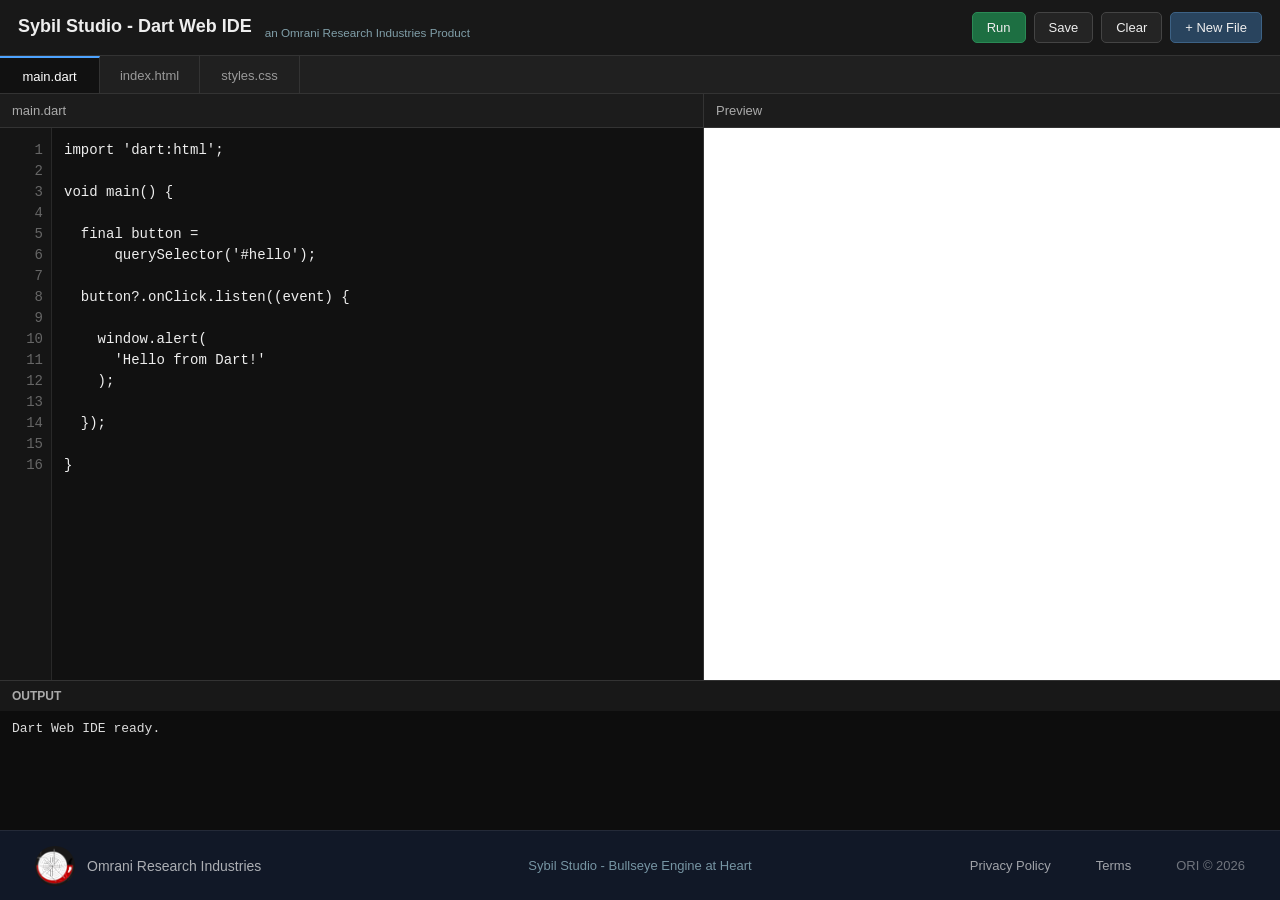
==== editor/index.html @ c6e878c1 "Initial deployment" ====
<!DOCTYPE html>

<html lang="en">

<head>

<meta charset="UTF-8">

<meta
name="viewport"
content="width=device-width, initial-scale=1.0"

>

<title>Sybil Studio - Dart Web IDE</title>

<link
    rel="stylesheet"
    href="editorstyles.css"
>

<link
    rel="icon"
    type="image/png"
    href="Sybil Studio.png"
>

</head>

<body>

<div id="app">

<!-- ======================================================
     HEADER
======================================================= -->

<header id="header">

<div id="title">


Sybil Studio - Dart Web IDE

<sub
    style="
        font-size: 0.65em;
        font-weight: normal;
        color: LightBlue;
        opacity: 0.7;
        margin-left: 8px;
        vertical-align: sub;
    "
>
    an Omrani Research Industries Product
</sub>


</div>

<div id="toolbar">


<button id="run">
    Run
</button>

<button id="save">
    Save
</button>

<button id="clear">
    Clear
</button>

<button id="new-file">
    + New File
</button>


</div>

</header>

<!-- ======================================================
     FILE TABS
======================================================= -->

<div id="tabs"></div>

<!-- ======================================================
     MAIN
======================================================= -->

<main id="main">

<!-- ==================================================
     EDITOR
=================================================== -->

<section id="editor-panel">


<div class="panel-title">

    <span id="current-file">
        main.dart
    </span>

</div>


<div id="editor-area">

    <div id="line-numbers"></div>


    <textarea
        id="editor"
        spellcheck="false"
        autocomplete="off"
        autocorrect="off"
        autocapitalize="off"
    ></textarea>

</div>


</section>

<!-- ==================================================
     PREVIEW
=================================================== -->

<section id="preview-panel">


<div class="panel-title">
    Preview
</div>


<iframe
    id="preview"
    title="Dart Web Preview"
    sandbox="allow-scripts allow-modals"
></iframe>


</section>

</main>

<!-- ======================================================
     OUTPUT
======================================================= -->

<section id="output-panel">

<div id="output-title">
    OUTPUT
</div>

<pre id="output"></pre>

</section>

<!-- ======================================================
     FOOTER
======================================================= -->

<footer
    id="site-footer"
    style="
        width: 100%;
        height: 70px;
        display: flex;
        flex-direction: row;
        align-items: center;
        box-sizing: border-box;
        padding: 0 35px;
        background: #111827;
        border-top: 1px solid rgba(255, 255, 255, 0.08);
        flex-shrink: 0;
        font-family: Arial, sans-serif;
        flex-wrap: nowrap;
        overflow: hidden;
    "
>

<!-- ==================================================
     FOOTER BRAND
=================================================== -->

<div
    id="footer-brand"
    style="
        display: flex;
        flex-direction: row;
        align-items: center;
        flex-shrink: 0;
    "
>


<img
    id="footer-logo"
    src="../footerlogo.png"
    alt="Omrani Research Industries"
    style="
        display: block;
        width: 40px;
        height: 40px;
        min-width: 40px;
        min-height: 40px;
        max-width: 40px;
        max-height: 40px;
        object-fit: cover;
        border-radius: 50%;
        margin: 0 12px 0 0;
    "
>

<span
    id="footer-name"
    style="
        display: block;
        color: white;
        font-size: 14px;
        opacity: 0.65;
        white-space: nowrap;
    "
>
    Omrani Research Industries
</span>


</div>

<!-- ==================================================
     CENTER TAGLINE
=================================================== -->

<div
    id="footer-tagline"
    style="
        position: absolute;
        left: 50%;
        transform: translateX(-50%);
        color: LightBlue;
        font-size: 13px;
        font-weight: normal;
        opacity: 0.65;
        white-space: nowrap;
        text-align: center;
        pointer-events: none;
    "
>
    Sybil Studio - Bullseye Engine at Heart
</div>

<!-- ==================================================
     FOOTER LINKS
=================================================== -->

<div
    id="footer-links"
    style="
        display: flex;
        flex-direction: row;
        align-items: center;
        gap: 45px;
        margin-left: auto;
        margin-right: 45px;
        flex-shrink: 0;
    "
>


<a
    href="privacy.html"
    target="_blank"
    rel="noopener noreferrer"
    style="
        display: inline-block;
        color: white;
        font-size: 13px;
        text-decoration: none;
        opacity: 0.60;
        white-space: nowrap;
    "
>
    Privacy Policy
</a>


<a
    href="terms.html"
    target="_blank"
    rel="noopener noreferrer"
    style="
        display: inline-block;
        color: white;
        font-size: 13px;
        text-decoration: none;
        opacity: 0.60;
        white-space: nowrap;
    "
>
    Terms
</a>


</div>

<!-- ==================================================
     COPYRIGHT
=================================================== -->

<div
    id="footer-copyright"
    style="
        display: block;
        color: white;
        font-size: 13px;
        opacity: 0.40;
        white-space: nowrap;
        flex-shrink: 0;
    "
>
    ORI © 2026
</div>

</footer>

</div>

<script
    src="editor.js"
    defer
></script>

</body>

</html>
---- editor/editorstyles.css ----
* {
    box-sizing: border-box;
}


html,
body {
    margin: 0;

    width: 100%;
    height: 100%;

    overflow: hidden;

    font-family:
        Arial,
        sans-serif;
}


body {
    background: #111;

    color: #eee;
}


/* ============================================================
   APPLICATION
============================================================ */

#app {
    width: 100%;
    height: 100vh;

    display: flex;

    flex-direction: column;
}


/* ============================================================
   HEADER
============================================================ */

#header {
    height: 56px;

    flex-shrink: 0;

    display: flex;

    align-items: center;

    justify-content: space-between;

    padding: 0 18px;

    background: #181818;

    border-bottom: 1px solid #333;
}


#title {
    font-size: 18px;

    font-weight: bold;
}



#toolbar {
    display: flex;

    gap: 8px;
}


/* ============================================================
   BUTTONS
============================================================ */

button {
    border: 1px solid #444;

    background: #242424;

    color: #eee;

    padding: 7px 14px;

    border-radius: 5px;

    cursor: pointer;

    font-family:
        Arial,
        sans-serif;

    font-size: 13px;
}


button:hover {
    background: #333;
}


button:active {
    transform: translateY(1px);
}


/* ============================================================
   RUN BUTTON
============================================================ */

#run {
    background: #1d6f42;

    border-color: #2a8a55;
}


#run:hover {
    background: #258b52;
}


/* ============================================================
   NEW FILE BUTTON
============================================================ */

#new-file {
    background: #29445e;

    border-color: #3d6285;
}


#new-file:hover {
    background: #345675;
}


/* ============================================================
   FILE TABS
============================================================ */

#tabs {
    height: 38px;

    flex-shrink: 0;

    display: flex;

    align-items: stretch;

    background: #202020;

    border-bottom: 1px solid #333;

    overflow-x: auto;

    overflow-y: hidden;
}


#tabs::-webkit-scrollbar {
    height: 5px;
}


#tabs::-webkit-scrollbar-thumb {
    background: #444;
}


.tab {
    height: 38px;

    min-width: 100px;

    border: none;

    border-right: 1px solid #333;

    border-radius: 0;

    padding: 0 18px;

    background: #202020;

    color: #999;

    white-space: nowrap;

    flex-shrink: 0;
}


.tab:hover {
    background: #292929;

    color: #ddd;
}


.tab.active {
    background: #111;

    color: white;

    border-top: 2px solid #4da3ff;
}


/* ============================================================
   MAIN
============================================================ */

#main {
    flex: 1;

    min-height: 0;

    display: flex;
}


/* ============================================================
   EDITOR PANEL
============================================================ */

#editor-panel {
    width: 55%;

    min-width: 300px;

    display: flex;

    flex-direction: column;

    border-right: 1px solid #333;
}


.panel-title {
    height: 34px;

    flex-shrink: 0;

    display: flex;

    align-items: center;

    padding: 0 12px;

    background: #1c1c1c;

    border-bottom: 1px solid #333;

    color: #aaa;

    font-size: 13px;
}


/* ============================================================
   EDITOR AREA
============================================================ */

#editor-area {
    flex: 1;

    min-height: 0;

    display: flex;

    background: #111;

    overflow: hidden;
}


/* ============================================================
   LINE NUMBERS
============================================================ */

#line-numbers {
    width: 52px;

    flex-shrink: 0;

    padding: 12px 8px;

    overflow: hidden;

    text-align: right;

    user-select: none;

    color: #666;

    background: #151515;

    border-right: 1px solid #292929;

    font-family:
        Consolas,
        "Courier New",
        monospace;

    font-size: 14px;

    line-height: 21px;

    white-space: pre;
}


/* ============================================================
   TEXT EDITOR
============================================================ */

#editor {
    flex: 1;

    width: 100%;
    height: 100%;

    resize: none;

    border: none;

    outline: none;

    padding: 12px;

    background: #111;

    color: #eee;

    font-family:
        Consolas,
        "Courier New",
        monospace;

    font-size: 14px;

    line-height: 21px;

    tab-size: 4;

    white-space: pre;

    overflow: auto;
}


#editor::selection {
    background: #264f78;
}


/* ============================================================
   PREVIEW
============================================================ */

#preview-panel {
    flex: 1;

    min-width: 300px;

    display: flex;

    flex-direction: column;
}


#preview {
    flex: 1;

    width: 100%;
    height: 100%;

    border: none;

    background: white;
}


/* ============================================================
   OUTPUT
============================================================ */

#output-panel {
    height: 150px;

    flex-shrink: 0;

    display: flex;

    flex-direction: column;

    background: #0d0d0d;

    border-top: 1px solid #333;
}


#output-title {
    height: 30px;

    flex-shrink: 0;

    display: flex;

    align-items: center;

    padding: 0 12px;

    background: #181818;

    color: #aaa;

    font-size: 12px;

    font-weight: bold;
}


#output {
    flex: 1;

    margin: 0;

    padding: 10px 12px;

    overflow: auto;

    color: #ddd;

    font-family:
        Consolas,
        "Courier New",
        monospace;

    font-size: 13px;

    white-space: pre-wrap;
}


/* ============================================================
   MOBILE
============================================================ */

@media (max-width: 800px) {

    #main {
        flex-direction: column;
    }


    #editor-panel {
        width: 100%;

        height: 55%;

        border-right: none;

        border-bottom: 1px solid #333;
    }


    #preview-panel {
        width: 100%;

        height: 45%;
    }


    #output-panel {
        height: 120px;
    }


    #title {
        font-size: 15px;
    }


    #toolbar {
        gap: 4px;
    }


    #toolbar button {
        padding: 6px 9px;
    }


    .tab {
        min-width: 90px;

        padding: 0 12px;
    }

}
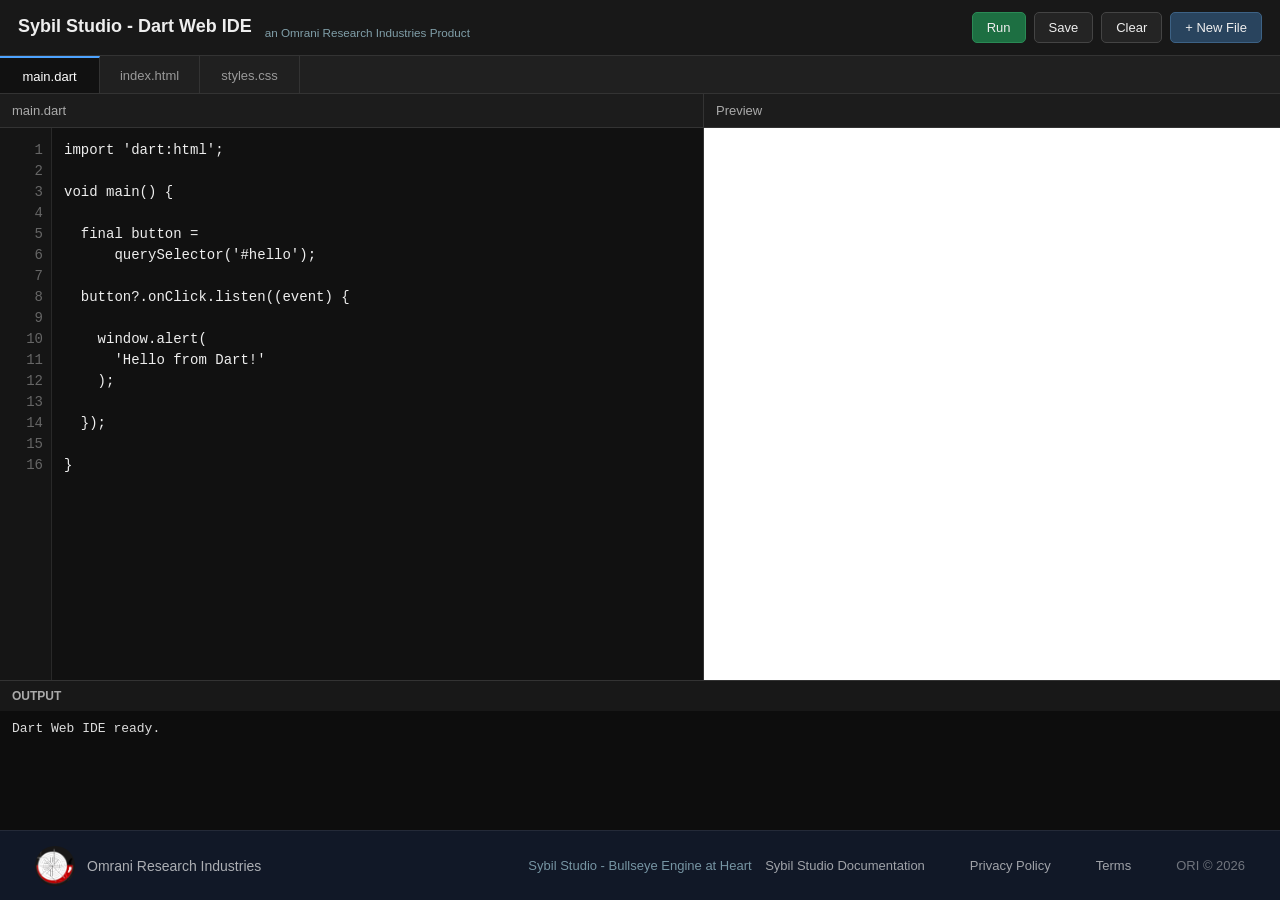
==== commit c65a6e20: "Update website" ====
--- a/editor/index.html
+++ b/editor/index.html
@@ -1,345 +1,552 @@
+
 <!DOCTYPE html>
-
 <html lang="en">
 
 <head>
 
-<meta charset="UTF-8">
-
-<meta
-name="viewport"
-content="width=device-width, initial-scale=1.0"
-
->
-
-<title>Sybil Studio - Dart Web IDE</title>
-
-<link
-    rel="stylesheet"
-    href="editorstyles.css"
->
-
-<link
-    rel="icon"
-    type="image/png"
-    href="Sybil Studio.png"
->
+    <meta charset="UTF-8">
+
+    <meta
+        name="viewport"
+        content="width=device-width, initial-scale=1.0"
+    >
+
+    <!-- ========================= -->
+    <!-- SEO -->
+    <!-- ========================= -->
+
+    <title>
+        Sybil Studio - Dart Web IDE | Omrani Research Industries
+    </title>
+
+    <meta
+        name="description"
+        content="Sybil Studio is a Dart Web IDE by Omrani Research Industries for writing, running, saving and previewing Dart web applications directly in the browser."
+    >
+
+    <meta
+        name="author"
+        content="Mohammad Reza Omrani"
+    >
+
+    <meta
+        name="robots"
+        content="index, follow"
+    >
+
+    <meta
+        name="keywords"
+        content="
+        Sybil Studio,
+        Sybil Studio Dart Web IDE,
+        Dart Web IDE,
+        Dart IDE,
+        Dart web development,
+        Dart programming,
+        Dart developer,
+        Dart development,
+        web IDE,
+        online Dart IDE,
+        browser Dart IDE,
+        Dart web applications,
+        Dart programming tools,
+        Bullseye Dart Engine,
+        Bullseye Engine,
+        Omrani Research Industries,
+        ORI,
+        Khwarizmi Solution,
+        Mohammad Reza Omrani,
+        Leonardo Khwarizmi,
+        software development,
+        web development,
+        developer tools
+        "
+    >
+
+    <!-- Canonical URL -->
+
+    <link
+        rel="canonical"
+        href="https://sybilstudio.dev/editor/"
+    >
+
+    <!-- Favicon -->
+
+    <link
+        rel="icon"
+        type="image/png"
+        href="Sybil Studio.png"
+    >
+
+    <!-- ========================= -->
+    <!-- Open Graph -->
+    <!-- ========================= -->
+
+    <meta
+        property="og:type"
+        content="website"
+    >
+
+    <meta
+        property="og:title"
+        content="Sybil Studio - Dart Web IDE"
+    >
+
+    <meta
+        property="og:description"
+        content="Write, run, save and preview Dart web applications with Sybil Studio, a Dart Web IDE by Omrani Research Industries."
+    >
+
+    <meta
+        property="og:url"
+        content="https://sybilstudio.dev/editor/"
+    >
+
+    <meta
+        property="og:site_name"
+        content="Sybil Studio"
+    >
+
+    <meta
+        property="og:image"
+        content="https://sybilstudio.dev/Sybil%20Studio.png"
+    >
+
+    <!-- ========================= -->
+    <!-- X / Twitter -->
+    <!-- ========================= -->
+
+    <meta
+        name="twitter:card"
+        content="summary_large_image"
+    >
+
+    <meta
+        name="twitter:title"
+        content="Sybil Studio - Dart Web IDE"
+    >
+
+    <meta
+        name="twitter:description"
+        content="A browser-based Dart Web IDE by Omrani Research Industries for developing and previewing Dart web applications."
+    >
+
+    <meta
+        name="twitter:image"
+        content="https://sybilstudio.dev/Sybil%20Studio.png"
+    >
+
+    <!-- ========================= -->
+    <!-- Application -->
+    <!-- ========================= -->
+
+    <meta
+        name="application-name"
+        content="Sybil Studio"
+    >
+
+    <meta
+        name="theme-color"
+        content="#111827"
+    >
+
+    <!-- ========================= -->
+    <!-- Styles -->
+    <!-- ========================= -->
+
+    <link
+        rel="stylesheet"
+        href="editorstyles.css"
+    >
+
+    <!-- ========================= -->
+    <!-- Structured Data -->
+    <!-- ========================= -->
+
+    <script type="application/ld+json">
+    {
+        "@context": "https://schema.org",
+        "@type": "SoftwareApplication",
+
+        "name": "Sybil Studio",
+
+        "alternateName":
+            "Sybil Studio - Dart Web IDE",
+
+        "applicationCategory":
+            "DeveloperApplication",
+
+        "operatingSystem":
+            "Web",
+
+        "description":
+            "Sybil Studio is a browser-based Dart Web IDE for writing, running, saving and previewing Dart web applications.",
+
+        "url":
+            "https://sybilstudio.dev/editor/",
+
+        "image":
+            "https://sybilstudio.dev/Sybil%20Studio.png",
+
+        "author": {
+            "@type": "Person",
+            "name": "Mohammad Reza Omrani"
+        },
+
+        "creator": {
+            "@type": "Organization",
+            "name": "Omrani Research Industries"
+        },
+
+        "publisher": {
+            "@type": "Organization",
+            "name": "Omrani Research Industries"
+        },
+
+        "keywords": [
+            "Sybil Studio",
+            "Dart Web IDE",
+            "Dart",
+            "Dart web development",
+            "Dart programming",
+            "Bullseye Dart Engine",
+            "Omrani Research Industries",
+            "Khwarizmi Solution"
+        ]
+    }
+    </script>
 
 </head>
 
+
 <body>
 
 <div id="app">
 
-<!-- ======================================================
-     HEADER
-======================================================= -->
-
-<header id="header">
-
-<div id="title">
-
-
-Sybil Studio - Dart Web IDE
-
-<sub
-    style="
-        font-size: 0.65em;
-        font-weight: normal;
-        color: LightBlue;
-        opacity: 0.7;
-        margin-left: 8px;
-        vertical-align: sub;
-    "
->
-    an Omrani Research Industries Product
-</sub>
+
+    <!-- ========================= -->
+    <!-- HEADER -->
+    <!-- ========================= -->
+
+    <header id="header">
+
+        <div id="title">
+
+            Sybil Studio - Dart Web IDE
+
+            <sub
+                style="
+                    font-size: 0.65em;
+                    font-weight: normal;
+                    color: LightBlue;
+                    opacity: 0.7;
+                    margin-left: 8px;
+                    vertical-align: sub;
+                "
+            >
+                an Omrani Research Industries Product
+            </sub>
+
+        </div>
+
+
+        <div id="toolbar">
+
+            <button id="run">
+                Run
+            </button>
+
+            <button id="save">
+                Save
+            </button>
+
+            <button id="clear">
+                Clear
+            </button>
+
+            <button id="new-file">
+                + New File
+            </button>
+
+        </div>
+
+    </header>
+
+
+    <!-- ========================= -->
+    <!-- FILE TABS -->
+    <!-- ========================= -->
+
+    <div id="tabs"></div>
+
+
+    <!-- ========================= -->
+    <!-- MAIN EDITOR -->
+    <!-- ========================= -->
+
+    <main id="main">
+
+
+        <!-- EDITOR -->
+
+        <section id="editor-panel">
+
+            <div class="panel-title">
+
+                <span id="current-file">
+                    main.dart
+                </span>
+
+            </div>
+
+
+            <div id="editor-area">
+
+                <div id="line-numbers"></div>
+
+
+                <textarea
+                    id="editor"
+                    spellcheck="false"
+                    autocomplete="off"
+                    autocorrect="off"
+                    autocapitalize="off"
+                ></textarea>
+
+            </div>
+
+        </section>
+
+
+        <!-- PREVIEW -->
+
+        <section id="preview-panel">
+
+            <div class="panel-title">
+                Preview
+            </div>
+
+
+            <iframe
+                id="preview"
+                title="Dart Web Preview"
+                sandbox="allow-scripts allow-modals"
+            ></iframe>
+
+        </section>
+
+
+    </main>
+
+
+    <!-- ========================= -->
+    <!-- OUTPUT -->
+    <!-- ========================= -->
+
+    <section id="output-panel">
+
+        <div id="output-title">
+            OUTPUT
+        </div>
+
+        <pre id="output"></pre>
+
+    </section>
+
+
+    <!-- ========================= -->
+    <!-- FOOTER -->
+    <!-- ========================= -->
+
+    <footer
+        id="site-footer"
+        style="
+            width: 100%;
+            height: 70px;
+            display: flex;
+            flex-direction: row;
+            align-items: center;
+            box-sizing: border-box;
+            padding: 0 35px;
+            background: #111827;
+            border-top: 1px solid rgba(255, 255, 255, 0.08);
+            flex-shrink: 0;
+            font-family: Arial, sans-serif;
+            flex-wrap: nowrap;
+            overflow: hidden;
+        "
+    >
+
+
+        <!-- FOOTER BRAND -->
+
+        <div
+            id="footer-brand"
+            style="
+                display: flex;
+                flex-direction: row;
+                align-items: center;
+                flex-shrink: 0;
+            "
+        >
+
+            <img
+                id="footer-logo"
+                src="../footerlogo.png"
+                alt="Omrani Research Industries"
+                style="
+                    display: block;
+                    width: 40px;
+                    height: 40px;
+                    min-width: 40px;
+                    min-height: 40px;
+                    max-width: 40px;
+                    max-height: 40px;
+                    object-fit: cover;
+                    border-radius: 50%;
+                    margin: 0 12px 0 0;
+                "
+            >
+
+
+            <span
+                id="footer-name"
+                style="
+                    display: block;
+                    color: white;
+                    font-size: 14px;
+                    opacity: 0.65;
+                    white-space: nowrap;
+                "
+            >
+                Omrani Research Industries
+            </span>
+
+        </div>
+
+
+        <!-- FOOTER TAGLINE -->
+
+        <div
+            id="footer-tagline"
+            style="
+                position: absolute;
+                left: 50%;
+                transform: translateX(-50%);
+                color: LightBlue;
+                font-size: 13px;
+                font-weight: normal;
+                opacity: 0.65;
+                white-space: nowrap;
+                text-align: center;
+                pointer-events: none;
+            "
+        >
+            Sybil Studio - Bullseye Engine at Heart
+        </div>
+
+
+        <!-- FOOTER LINKS -->
+
+        <div
+            id="footer-links"
+            style="
+                display: flex;
+                flex-direction: row;
+                align-items: center;
+                gap: 45px;
+                margin-left: auto;
+                margin-right: 45px;
+                flex-shrink: 0;
+            "
+        >
+
+            <a
+        href="SybilStudioDocs.html"
+        target="_blank"
+        rel="noopener noreferrer"
+        style="
+            display: inline-block;
+            color: white;
+            font-size: 13px;
+            text-decoration: none;
+            opacity: 0.60;
+            white-space: nowrap;
+        "
+    >
+        Sybil Studio Documentation
+    </a>
+
+            <a
+                href="privacy.html"
+                target="_blank"
+                rel="noopener noreferrer"
+                style="
+                    display: inline-block;
+                    color: white;
+                    font-size: 13px;
+                    text-decoration: none;
+                    opacity: 0.60;
+                    white-space: nowrap;
+                "
+            >
+                Privacy Policy
+            </a>
+
+
+            <a
+                href="terms.html"
+                target="_blank"
+                rel="noopener noreferrer"
+                style="
+                    display: inline-block;
+                    color: white;
+                    font-size: 13px;
+                    text-decoration: none;
+                    opacity: 0.60;
+                    white-space: nowrap;
+                "
+            >
+                Terms
+            </a>
+
+
+        </div>
+
+
+        <!-- COPYRIGHT -->
+
+        <div
+            id="footer-copyright"
+            style="
+                display: block;
+                color: white;
+                font-size: 13px;
+                opacity: 0.40;
+                white-space: nowrap;
+                flex-shrink: 0;
+            "
+        >
+            ORI © 2026
+        </div>
+
+
+    </footer>
 
 
 </div>
 
-<div id="toolbar">
-
-
-<button id="run">
-    Run
-</button>
-
-<button id="save">
-    Save
-</button>
-
-<button id="clear">
-    Clear
-</button>
-
-<button id="new-file">
-    + New File
-</button>
-
-
-</div>
-
-</header>
-
-<!-- ======================================================
-     FILE TABS
-======================================================= -->
-
-<div id="tabs"></div>
-
-<!-- ======================================================
-     MAIN
-======================================================= -->
-
-<main id="main">
-
-<!-- ==================================================
-     EDITOR
-=================================================== -->
-
-<section id="editor-panel">
-
-
-<div class="panel-title">
-
-    <span id="current-file">
-        main.dart
-    </span>
-
-</div>
-
-
-<div id="editor-area">
-
-    <div id="line-numbers"></div>
-
-
-    <textarea
-        id="editor"
-        spellcheck="false"
-        autocomplete="off"
-        autocorrect="off"
-        autocapitalize="off"
-    ></textarea>
-
-</div>
-
-
-</section>
-
-<!-- ==================================================
-     PREVIEW
-=================================================== -->
-
-<section id="preview-panel">
-
-
-<div class="panel-title">
-    Preview
-</div>
-
-
-<iframe
-    id="preview"
-    title="Dart Web Preview"
-    sandbox="allow-scripts allow-modals"
-></iframe>
-
-
-</section>
-
-</main>
-
-<!-- ======================================================
-     OUTPUT
-======================================================= -->
-
-<section id="output-panel">
-
-<div id="output-title">
-    OUTPUT
-</div>
-
-<pre id="output"></pre>
-
-</section>
-
-<!-- ======================================================
-     FOOTER
-======================================================= -->
-
-<footer
-    id="site-footer"
-    style="
-        width: 100%;
-        height: 70px;
-        display: flex;
-        flex-direction: row;
-        align-items: center;
-        box-sizing: border-box;
-        padding: 0 35px;
-        background: #111827;
-        border-top: 1px solid rgba(255, 255, 255, 0.08);
-        flex-shrink: 0;
-        font-family: Arial, sans-serif;
-        flex-wrap: nowrap;
-        overflow: hidden;
-    "
->
-
-<!-- ==================================================
-     FOOTER BRAND
-=================================================== -->
-
-<div
-    id="footer-brand"
-    style="
-        display: flex;
-        flex-direction: row;
-        align-items: center;
-        flex-shrink: 0;
-    "
->
-
-
-<img
-    id="footer-logo"
-    src="../footerlogo.png"
-    alt="Omrani Research Industries"
-    style="
-        display: block;
-        width: 40px;
-        height: 40px;
-        min-width: 40px;
-        min-height: 40px;
-        max-width: 40px;
-        max-height: 40px;
-        object-fit: cover;
-        border-radius: 50%;
-        margin: 0 12px 0 0;
-    "
->
-
-<span
-    id="footer-name"
-    style="
-        display: block;
-        color: white;
-        font-size: 14px;
-        opacity: 0.65;
-        white-space: nowrap;
-    "
->
-    Omrani Research Industries
-</span>
-
-
-</div>
-
-<!-- ==================================================
-     CENTER TAGLINE
-=================================================== -->
-
-<div
-    id="footer-tagline"
-    style="
-        position: absolute;
-        left: 50%;
-        transform: translateX(-50%);
-        color: LightBlue;
-        font-size: 13px;
-        font-weight: normal;
-        opacity: 0.65;
-        white-space: nowrap;
-        text-align: center;
-        pointer-events: none;
-    "
->
-    Sybil Studio - Bullseye Engine at Heart
-</div>
-
-<!-- ==================================================
-     FOOTER LINKS
-=================================================== -->
-
-<div
-    id="footer-links"
-    style="
-        display: flex;
-        flex-direction: row;
-        align-items: center;
-        gap: 45px;
-        margin-left: auto;
-        margin-right: 45px;
-        flex-shrink: 0;
-    "
->
-
-
-<a
-    href="privacy.html"
-    target="_blank"
-    rel="noopener noreferrer"
-    style="
-        display: inline-block;
-        color: white;
-        font-size: 13px;
-        text-decoration: none;
-        opacity: 0.60;
-        white-space: nowrap;
-    "
->
-    Privacy Policy
-</a>
-
-
-<a
-    href="terms.html"
-    target="_blank"
-    rel="noopener noreferrer"
-    style="
-        display: inline-block;
-        color: white;
-        font-size: 13px;
-        text-decoration: none;
-        opacity: 0.60;
-        white-space: nowrap;
-    "
->
-    Terms
-</a>
-
-
-</div>
-
-<!-- ==================================================
-     COPYRIGHT
-=================================================== -->
-
-<div
-    id="footer-copyright"
-    style="
-        display: block;
-        color: white;
-        font-size: 13px;
-        opacity: 0.40;
-        white-space: nowrap;
-        flex-shrink: 0;
-    "
->
-    ORI © 2026
-</div>
-
-</footer>
-
-</div>
+
+<!-- ========================= -->
+<!-- JAVASCRIPT -->
+<!-- ========================= -->
 
 <script
     src="editor.js"
     defer
 ></script>
 
+
 </body>
 
 </html>
